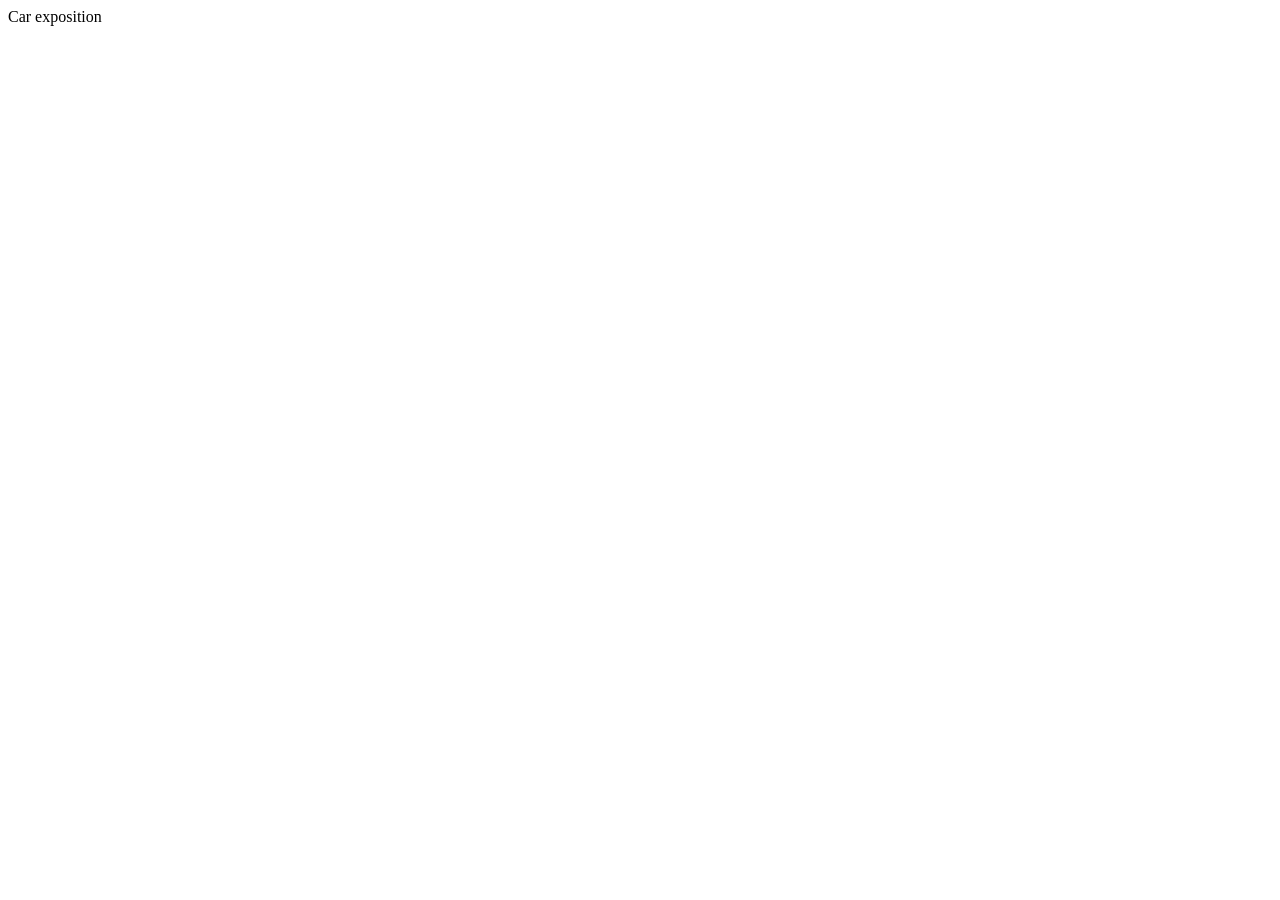
==== index.html @ 2be79ba5 "init project" ====
<!DOCTYPE html>
<html lang="en">
<head>
    <meta charset="UTF-8">
    <meta name="viewport" content="width=device-width, initial-scale=1.0">
    <title>Document</title>
</head>
<body>
    Car exposition
</body>
</html>
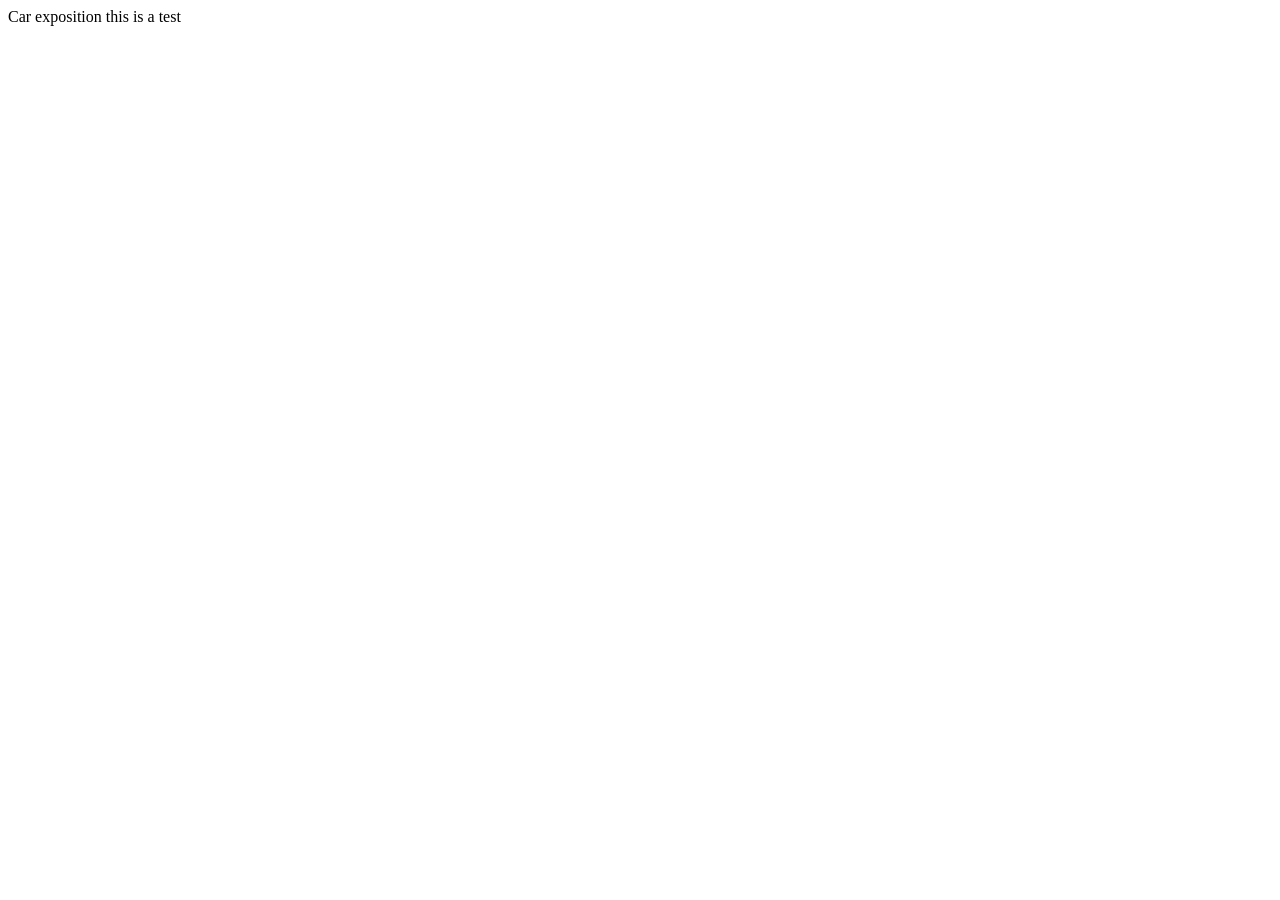
==== commit d72b242f: "test" ====
--- a/index.html
+++ b/index.html
@@ -7,5 +7,7 @@
 </head>
 <body>
     Car exposition
+
+    this is a test 
 </body>
 </html>
